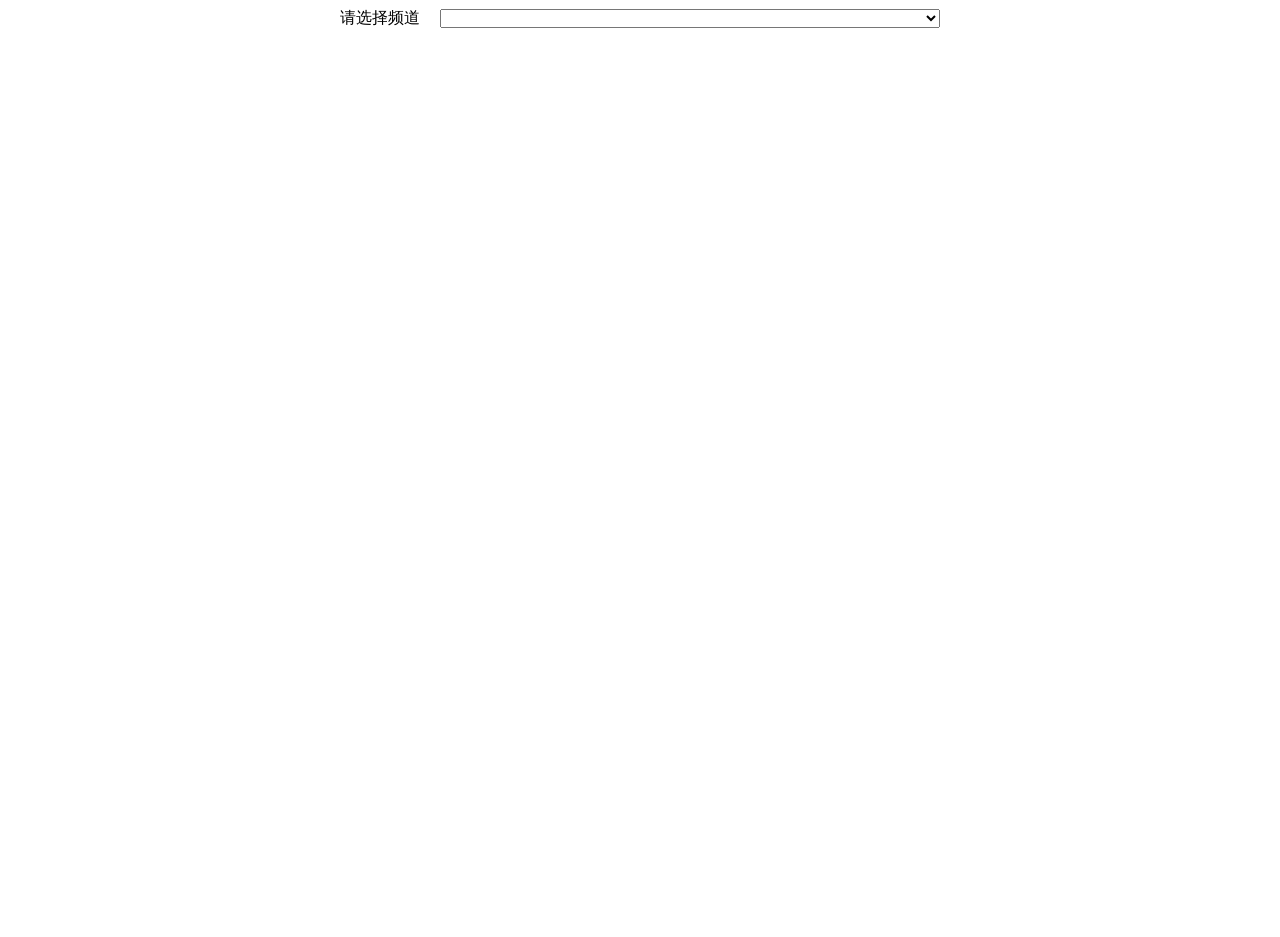
==== static/index.html @ 354aaf41 "v1.0.0 release" ====
<!--
 * @Author: SudemQaQ
 * @Date: 2024-03-07 11:36:25
 * @email: mail@szhcloud.cn
 * @Blog: https://blog.szhcloud.cn
 * @github: https://github.com/sang8052
 * @LastEditors: SudemQaQ
 * @LastEditTime: 2024-03-07 13:36:16
 * @Description: 
-->
<html>
<head>
    <title>PCTV 在线电视</title>
    <meta charset="utf-8">
</head>
<body>
<div id="video_list" style="text-align: center;">
    <span style="margin-right: 16px;">请选择频道</span>
    <select id="video_select" onchange="update_video_live()" style="width: 500px;"></select>
</div>
<div id="video_play" style="text-align: center;width: 100%;margin-top: 16px;">
    <div id="video_container" style="width: 80%;height: 100%;margin-left: 10%;">
        <div id="video_xgplayer"  >
    </div>
</div>
</body>
<script type="text/javascript" src="/src/js/jquery-3.7.1/jquery.min.js"></script>
<link rel="stylesheet" href="/src/js/xgplayer-3.0.13/index.min.css"/>
<script charset="utf-8" src="/src/js/xgplayer-3.0.13/index.min.js"></script>
<script charset="utf-8" src="/src/js/xgplayer-hls-3.0.13/index.min.js"></script>
<script>
var video_live_src = "";
var video_player = null;

$("#video_play").hide()
function query_video_list(){
    $.ajax({
    url:"/tvs",
    type:"get",
    dataType:"json",
    success:(res)=>{
            var tv_list = "<option value=\"\"></option>";
            res.data.forEach(tv => {
            tv_list = tv_list + "<option value=\""+ tv["live"]+"\">" + tv["name"] + "</option>";
            });
            $("#video_select").html(tv_list);
        }
    })
}


function update_video_live(){
    video_live_src = $("#video_select").val();
    console.log("视频流地址:" + video_live_src);
    if(video_player) {
        video_player.destroy();
        video_player = null;
    }
    if(video_live_src) {
        $("#video_play").show();
        const config = {
          "id": "video_container",
          "url": window.location.origin + "/" + video_live_src,
          "playsinline": true,
          "plugins": [],
          "width":$("#video_container").width(),
          "height":$("#video_container").height() - 50,
          "isLive": true,
          "autoplay": true
        }
        config.plugins.push(HlsPlayer)
        video_player = new Player(config)
    }
    else $("#video_play").hide();
}

query_video_list();
</script>
</html>
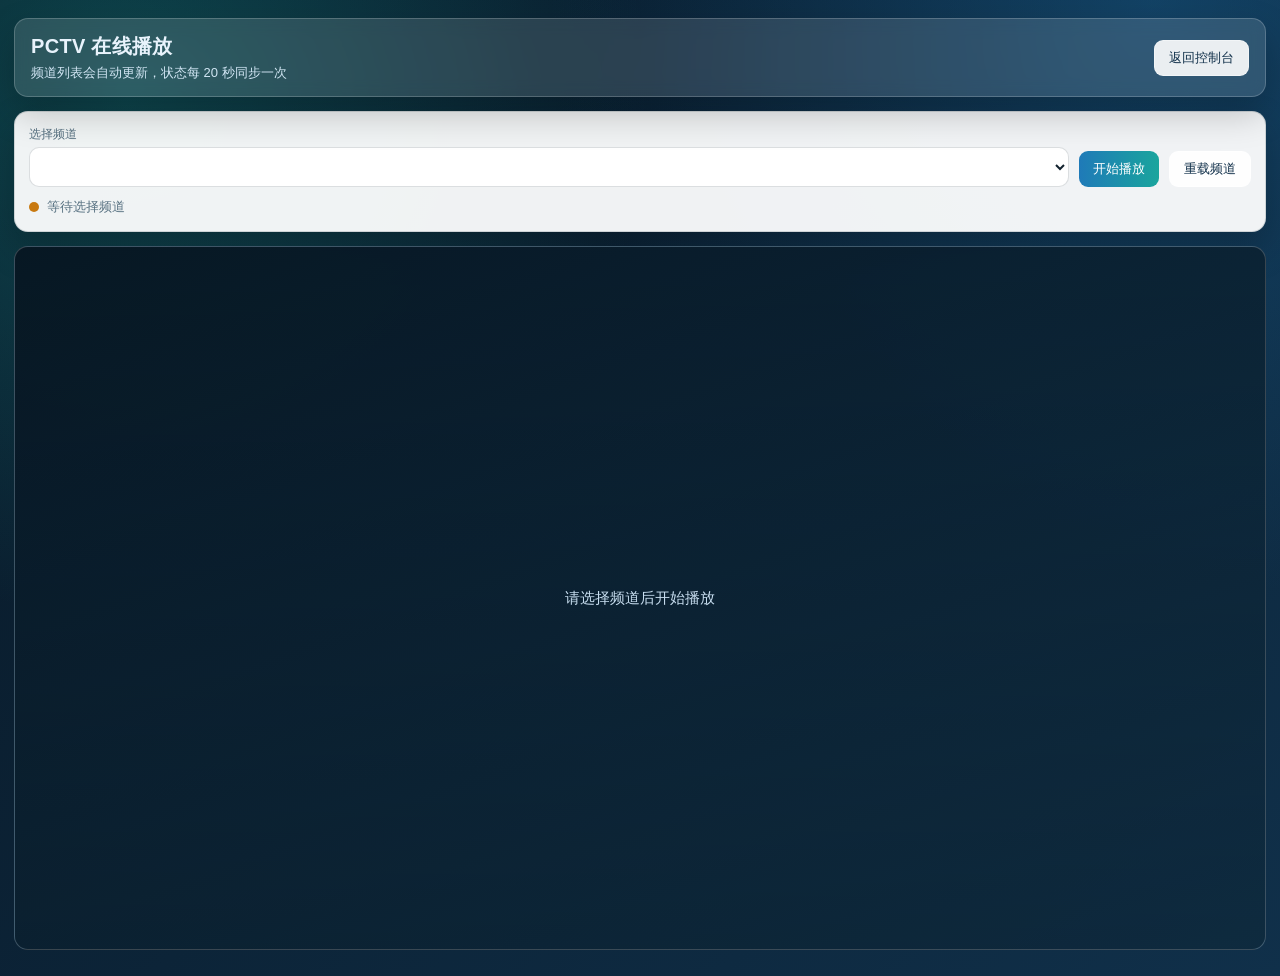
==== commit 00ef2cf6: "Merge 1afbdbf3fb7920c5b7c6e1dc640475bddbeb11a2 into 08a0ffe0595c261486ec9a28cb65a72a88998946" ====
--- a/static/index.html
+++ b/static/index.html
@@ -1,79 +1,380 @@
 <!--
- * @Author: SudemQaQ
- * @Date: 2024-03-07 11:36:25
- * @email: mail@szhcloud.cn
- * @Blog: https://blog.szhcloud.cn
- * @github: https://github.com/sang8052
- * @LastEditors: SudemQaQ
- * @LastEditTime: 2024-03-07 13:36:16
- * @Description: 
+ * @Author: SudemQaQ, imxiaoanag
+ * @Date: 2026-03-04
+ * @Blog: https://www.imxiaoanag.com
+ * @github: https://github.com/matthewlu070111/py_pctv
+ * @LastEditors: imxiaoanag
+ * @Description:
 -->
-<html>
+<!DOCTYPE html>
+<html lang="zh-CN">
 <head>
-    <title>PCTV 在线电视</title>
     <meta charset="utf-8">
+    <meta name="viewport" content="width=device-width, initial-scale=1">
+    <title>PCTV 在线播放</title>
+    <link rel="stylesheet" href="/src/js/xgplayer-3.0.13/index.min.css">
+    <style>
+        :root {
+            --bg-1: #081826;
+            --bg-2: #10304a;
+            --panel: rgba(255, 255, 255, 0.94);
+            --text: #12222e;
+            --muted: #567080;
+            --ok: #198754;
+            --warn: #c87910;
+            --bad: #c9303e;
+            --accent: #1f7ab8;
+            --accent-2: #1aa59d;
+            --border: rgba(18, 34, 46, 0.15);
+            --shadow: 0 16px 36px rgba(0, 0, 0, 0.22);
+        }
+
+        * {
+            box-sizing: border-box;
+        }
+
+        body {
+            margin: 0;
+            min-height: 100vh;
+            font-family: "IBM Plex Sans", "Noto Sans SC", "PingFang SC", "Microsoft YaHei", sans-serif;
+            color: var(--text);
+            background:
+                radial-gradient(circle at 10% 10%, rgba(26, 165, 157, 0.32), transparent 36%),
+                radial-gradient(circle at 90% 0%, rgba(31, 122, 184, 0.35), transparent 40%),
+                linear-gradient(135deg, var(--bg-1), var(--bg-2));
+            padding: 18px 14px 26px;
+        }
+
+        .wrap {
+            max-width: 1260px;
+            margin: 0 auto;
+            display: grid;
+            gap: 14px;
+        }
+
+        .top {
+            background: rgba(255, 255, 255, 0.13);
+            border: 1px solid rgba(255, 255, 255, 0.2);
+            border-radius: 14px;
+            padding: 14px 16px;
+            color: #e8f3fc;
+            backdrop-filter: blur(8px);
+            box-shadow: var(--shadow);
+            display: flex;
+            justify-content: space-between;
+            align-items: center;
+            gap: 10px;
+            flex-wrap: wrap;
+        }
+
+        .top h1 {
+            margin: 0;
+            font-size: 20px;
+            letter-spacing: 0.3px;
+        }
+
+        .top p {
+            margin: 4px 0 0;
+            font-size: 13px;
+            color: #d2e6f4;
+        }
+
+        .actions {
+            display: flex;
+            gap: 8px;
+            flex-wrap: wrap;
+        }
+
+        .btn {
+            height: 36px;
+            border-radius: 9px;
+            border: 0;
+            padding: 0 14px;
+            cursor: pointer;
+            text-decoration: none;
+            display: inline-flex;
+            align-items: center;
+            justify-content: center;
+            font-size: 13px;
+        }
+
+        .btn-main {
+            color: #fff;
+            background: linear-gradient(90deg, var(--accent), var(--accent-2));
+        }
+
+        .btn-ghost {
+            color: #11304a;
+            background: rgba(255, 255, 255, 0.9);
+            border: 1px solid rgba(255, 255, 255, 0.4);
+        }
+
+        .panel {
+            background: var(--panel);
+            border: 1px solid var(--border);
+            border-radius: 14px;
+            padding: 14px;
+            box-shadow: var(--shadow);
+        }
+
+        .controls {
+            display: grid;
+            grid-template-columns: 1fr auto auto;
+            gap: 10px;
+            align-items: end;
+        }
+
+        .field label {
+            display: block;
+            font-size: 12px;
+            color: var(--muted);
+            margin-bottom: 4px;
+        }
+
+        select {
+            width: 100%;
+            height: 40px;
+            border: 1px solid var(--border);
+            border-radius: 10px;
+            padding: 0 10px;
+            font-size: 14px;
+            color: var(--text);
+            background: #fff;
+        }
+
+        .status {
+            margin-top: 10px;
+            display: flex;
+            align-items: center;
+            gap: 8px;
+            font-size: 13px;
+            color: var(--muted);
+            min-height: 20px;
+        }
+
+        .dot {
+            width: 10px;
+            height: 10px;
+            border-radius: 999px;
+            background: #92a7b7;
+        }
+
+        .dot.ok { background: var(--ok); }
+        .dot.warn { background: var(--warn); }
+        .dot.bad { background: var(--bad); }
+
+        .stage {
+            position: relative;
+            width: 100%;
+            aspect-ratio: 16/9;
+            min-height: 260px;
+            border-radius: 14px;
+            overflow: hidden;
+            background:
+                linear-gradient(160deg, rgba(7, 22, 34, 0.96), rgba(18, 53, 78, 0.96));
+            border: 1px solid rgba(255, 255, 255, 0.2);
+        }
+
+        #video_container {
+            width: 100%;
+            height: 100%;
+        }
+
+        .placeholder {
+            position: absolute;
+            inset: 0;
+            display: grid;
+            place-items: center;
+            color: #c7ddef;
+            font-size: 15px;
+            text-align: center;
+            padding: 0 14px;
+            pointer-events: none;
+            background: linear-gradient(transparent, rgba(0, 0, 0, 0.2));
+        }
+
+        @media (max-width: 820px) {
+            .controls {
+                grid-template-columns: 1fr;
+            }
+            .btn {
+                width: 100%;
+            }
+        }
+    </style>
 </head>
 <body>
-<div id="video_list" style="text-align: center;">
-    <span style="margin-right: 16px;">请选择频道</span>
-    <select id="video_select" onchange="update_video_live()" style="width: 500px;"></select>
+<div class="wrap">
+    <section class="top">
+        <div>
+            <h1>PCTV 在线播放</h1>
+            <p>频道列表会自动更新，状态每 20 秒同步一次</p>
+        </div>
+        <div class="actions">
+            <a class="btn btn-ghost" href="/dashboard.html">返回控制台</a>
+        </div>
+    </section>
+
+    <section class="panel">
+        <div class="controls">
+            <div class="field">
+                <label for="video_select">选择频道</label>
+                <select id="video_select"></select>
+            </div>
+            <button id="play_btn" class="btn btn-main" type="button">开始播放</button>
+            <button id="reload_btn" class="btn btn-ghost" type="button">重载频道</button>
+        </div>
+        <div class="status">
+            <span id="status_dot" class="dot"></span>
+            <span id="status_text">初始化中...</span>
+        </div>
+    </section>
+
+    <section class="stage" id="player_stage">
+        <div id="video_container"></div>
+        <div id="placeholder" class="placeholder">请选择频道后开始播放</div>
+    </section>
 </div>
-<div id="video_play" style="text-align: center;width: 100%;margin-top: 16px;">
-    <div id="video_container" style="width: 80%;height: 100%;margin-left: 10%;">
-        <div id="video_xgplayer"  >
-    </div>
-</div>
-</body>
-<script type="text/javascript" src="/src/js/jquery-3.7.1/jquery.min.js"></script>
-<link rel="stylesheet" href="/src/js/xgplayer-3.0.13/index.min.css"/>
+
 <script charset="utf-8" src="/src/js/xgplayer-3.0.13/index.min.js"></script>
 <script charset="utf-8" src="/src/js/xgplayer-hls-3.0.13/index.min.js"></script>
 <script>
-var video_live_src = "";
-var video_player = null;
-
-$("#video_play").hide()
-function query_video_list(){
-    $.ajax({
-    url:"/tvs",
-    type:"get",
-    dataType:"json",
-    success:(res)=>{
-            var tv_list = "<option value=\"\"></option>";
-            res.data.forEach(tv => {
-            tv_list = tv_list + "<option value=\""+ tv["live"]+"\">" + tv["name"] + "</option>";
-            });
-            $("#video_select").html(tv_list);
-        }
-    })
-}
-
-
-function update_video_live(){
-    video_live_src = $("#video_select").val();
-    console.log("视频流地址:" + video_live_src);
-    if(video_player) {
-        video_player.destroy();
-        video_player = null;
-    }
-    if(video_live_src) {
-        $("#video_play").show();
+    const els = {
+        select: document.getElementById("video_select"),
+        playBtn: document.getElementById("play_btn"),
+        reloadBtn: document.getElementById("reload_btn"),
+        statusDot: document.getElementById("status_dot"),
+        statusText: document.getElementById("status_text"),
+        placeholder: document.getElementById("placeholder"),
+        stage: document.getElementById("player_stage")
+    };
+
+    let videoPlayer = null;
+
+    function setStatus(text, level) {
+        els.statusText.textContent = text;
+        els.statusDot.className = "dot " + (level || "");
+    }
+
+    async function requestJSON(url) {
+        const resp = await fetch(url, {method: "GET"});
+        const data = await resp.json();
+        if (!resp.ok || data.code !== 0) {
+            throw new Error(data.msg || ("HTTP " + resp.status));
+        }
+        return data.data;
+    }
+
+    function getSize() {
+        return {
+            width: Math.max(els.stage.clientWidth, 320),
+            height: Math.max(els.stage.clientHeight, 220)
+        };
+    }
+
+    function destroyPlayer() {
+        if (videoPlayer) {
+            videoPlayer.destroy();
+            videoPlayer = null;
+        }
+    }
+
+    function createPlayer(url) {
+        destroyPlayer();
+        const size = getSize();
         const config = {
-          "id": "video_container",
-          "url": window.location.origin + "/" + video_live_src,
-          "playsinline": true,
-          "plugins": [],
-          "width":$("#video_container").width(),
-          "height":$("#video_container").height() - 50,
-          "isLive": true,
-          "autoplay": true
-        }
-        config.plugins.push(HlsPlayer)
-        video_player = new Player(config)
-    }
-    else $("#video_play").hide();
-}
-
-query_video_list();
+            id: "video_container",
+            url: url,
+            playsinline: true,
+            plugins: [HlsPlayer],
+            width: size.width,
+            height: size.height,
+            isLive: true,
+            autoplay: true
+        };
+        videoPlayer = new Player(config);
+        els.placeholder.style.display = "none";
+        setStatus("播放中", "ok");
+    }
+
+    function renderChannels(list, keepSelected) {
+        const prev = keepSelected ? els.select.value : "";
+        els.select.innerHTML = "";
+        const placeholder = document.createElement("option");
+        placeholder.value = "";
+        placeholder.textContent = "请选择频道";
+        els.select.appendChild(placeholder);
+
+        list.forEach((tv) => {
+            const opt = document.createElement("option");
+            opt.value = tv.live || "";
+            opt.textContent = tv.name || tv.live || "未命名频道";
+            els.select.appendChild(opt);
+        });
+
+        if (prev) {
+            els.select.value = prev;
+        }
+        if (!els.select.value && list.length > 0) {
+            els.select.value = list[0].live || "";
+        }
+    }
+
+    async function loadChannels(keepSelected) {
+        const list = await requestJSON("/tvs");
+        renderChannels(list || [], keepSelected);
+        if (!list || list.length === 0) {
+            setStatus("未发现可播放频道", "warn");
+            els.placeholder.textContent = "暂无频道，请稍后重试";
+            els.placeholder.style.display = "grid";
+            destroyPlayer();
+            return;
+        }
+        setStatus("频道已更新，共 " + list.length + " 个", "ok");
+    }
+
+    function playSelected() {
+        const src = (els.select.value || "").trim();
+        if (!src) {
+            destroyPlayer();
+            els.placeholder.textContent = "请选择频道后开始播放";
+            els.placeholder.style.display = "grid";
+            setStatus("等待选择频道", "warn");
+            return;
+        }
+        try {
+            createPlayer(src);
+        } catch (err) {
+            setStatus("播放器初始化失败: " + err.message, "bad");
+        }
+    }
+
+    async function safeLoadChannels(keepSelected) {
+        try {
+            await loadChannels(keepSelected);
+        } catch (err) {
+            setStatus("拉取频道失败: " + err.message, "bad");
+        }
+    }
+
+    els.playBtn.addEventListener("click", playSelected);
+    els.select.addEventListener("change", playSelected);
+    els.reloadBtn.addEventListener("click", () => safeLoadChannels(true));
+
+    window.addEventListener("resize", () => {
+        if (videoPlayer && typeof videoPlayer.resize === "function") {
+            const size = getSize();
+            videoPlayer.resize(size.width, size.height);
+        }
+    });
+
+    (async () => {
+        await safeLoadChannels(false);
+        playSelected();
+        setInterval(() => {
+            safeLoadChannels(true);
+        }, 20000);
+    })();
 </script>
-</html>+</body>
+</html>
